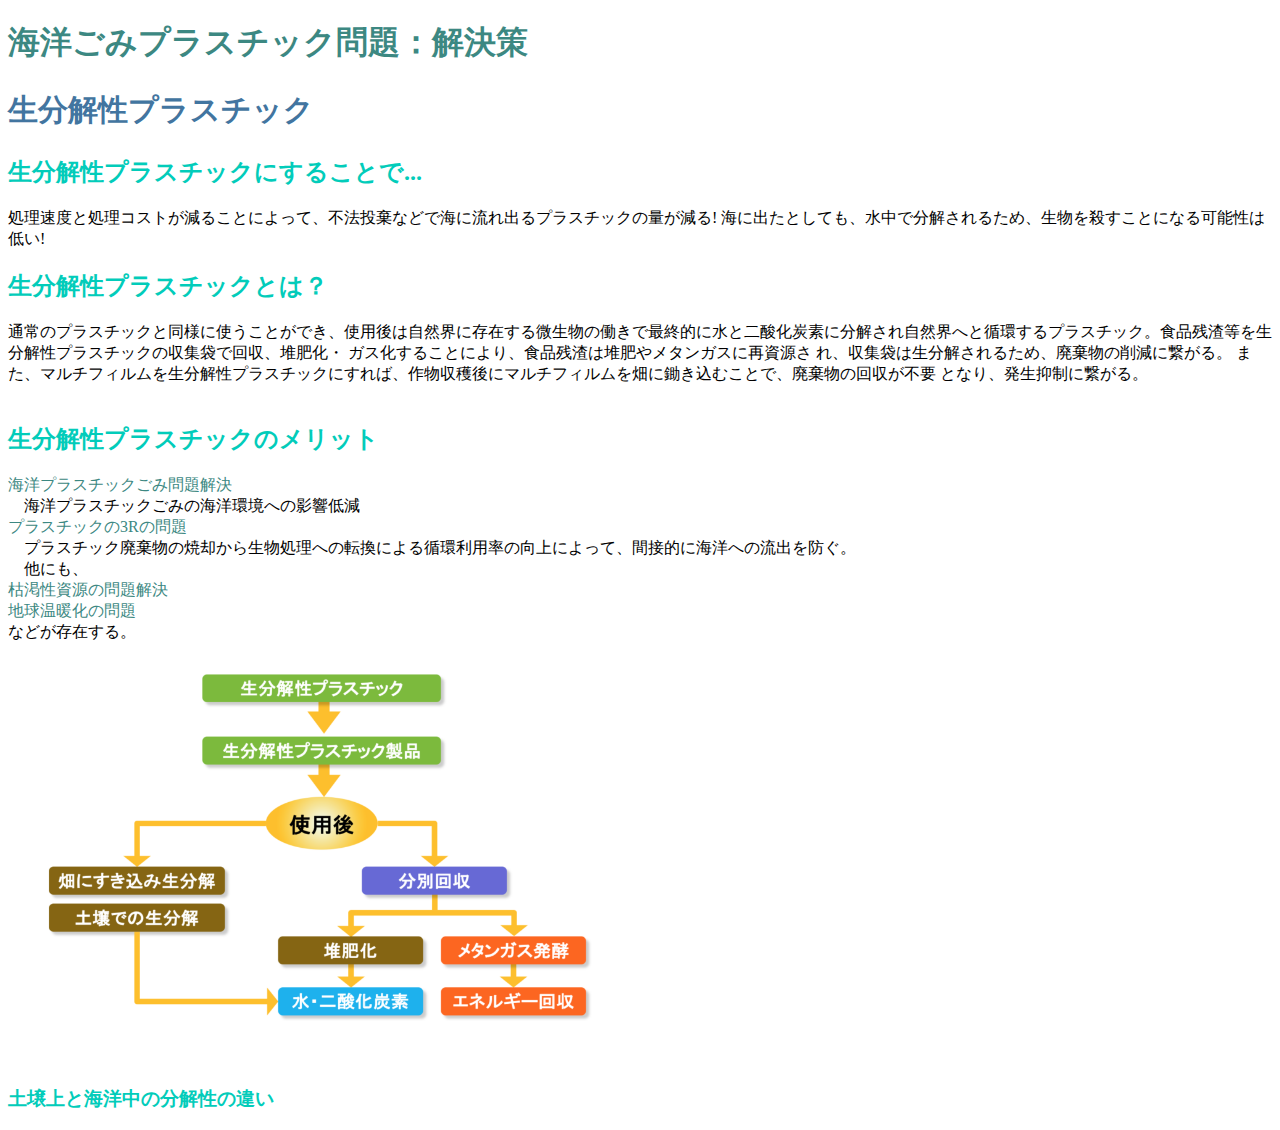
==== index.html @ b9ff0eaa "題名追加" ====
<!DOCTYPE html>
<html>
  <head>
    <link rel="stylesheet" href="stylesheet.css">
    <meta charset="utf-8">
    <title>Progate</title>
  </head>
  <body>
    <h1 class="title">海洋ごみプラスチック問題：解決策</h1>
    <h2 class="title2">生分解性プラスチック</h2>
    <h2 class="title3">生分解性プラスチックにすることで...</h2>
    <div>処理速度と処理コストが減ることによって、不法投棄などで海に流れ出るプラスチックの量が減る!
      海に出たとしても、水中で分解されるため、生物を殺すことになる可能性は低い!
      </div>
    <h2 class="title3">生分解性プラスチックとは？</h2>
    <div>通常のプラスチックと同様に使うことができ、使用後は自然界に存在する微生物の働きで最終的に水と二酸化炭素に分解され自然界へと循環するプラスチック。食品残渣等を生分解性プラスチックの収集袋で回収、堆肥化・ ガス化することにより、食品残渣は堆肥やメタンガスに再資源さ れ、収集袋は生分解されるため、廃棄物の削減に繋がる。 また、マルチフィルムを生分解性プラスチックにすれば、作物収穫後にマルチフィルムを畑に鋤き込むことで、廃棄物の回収が不要 となり、発生抑制に繋がる。</div>
    <li></li>
    <h2 class="title3">生分解性プラスチックのメリット</h2>
      <li>海洋プラスチックごみ問題解決</li>
      <div>　海洋プラスチックごみの海洋環境への影響低減</div>
      <li>プラスチックの3Rの問題</li>
      <div>　プラスチック廃棄物の焼却から生物処理への転換による循環利用率の向上によって、間接的に海洋への流出を防ぐ。</div>
      <div>　他にも、</div>
      <li>枯渇性資源の問題解決</li>
      <li>地球温暖化の問題</li>
      <div>などが存在する。</div>
      <img src="biopla.png" alt="bioplaexplanation" class="img1">
    <h3 class="title3">土壌上と海洋中の分解性の違い</h3>
    
  </body>

</html>
---- stylesheet.css ----
.title {
    color: #3c8882; 
    background-image: url("https://p.potaufeu.asahi.com/81e5-p/picture/16854603/9634c3a4cbe713cc29284db6bb915877.jpg");
    background-size: cover;

}

.title2 {
  color: #4275a0;
  font-size: 30px;
}

li {
  color:#3c8882;
}

.title3 {
  color: #02ccba;
}

img.img1 {
  width:50%;
  height:50%;
}
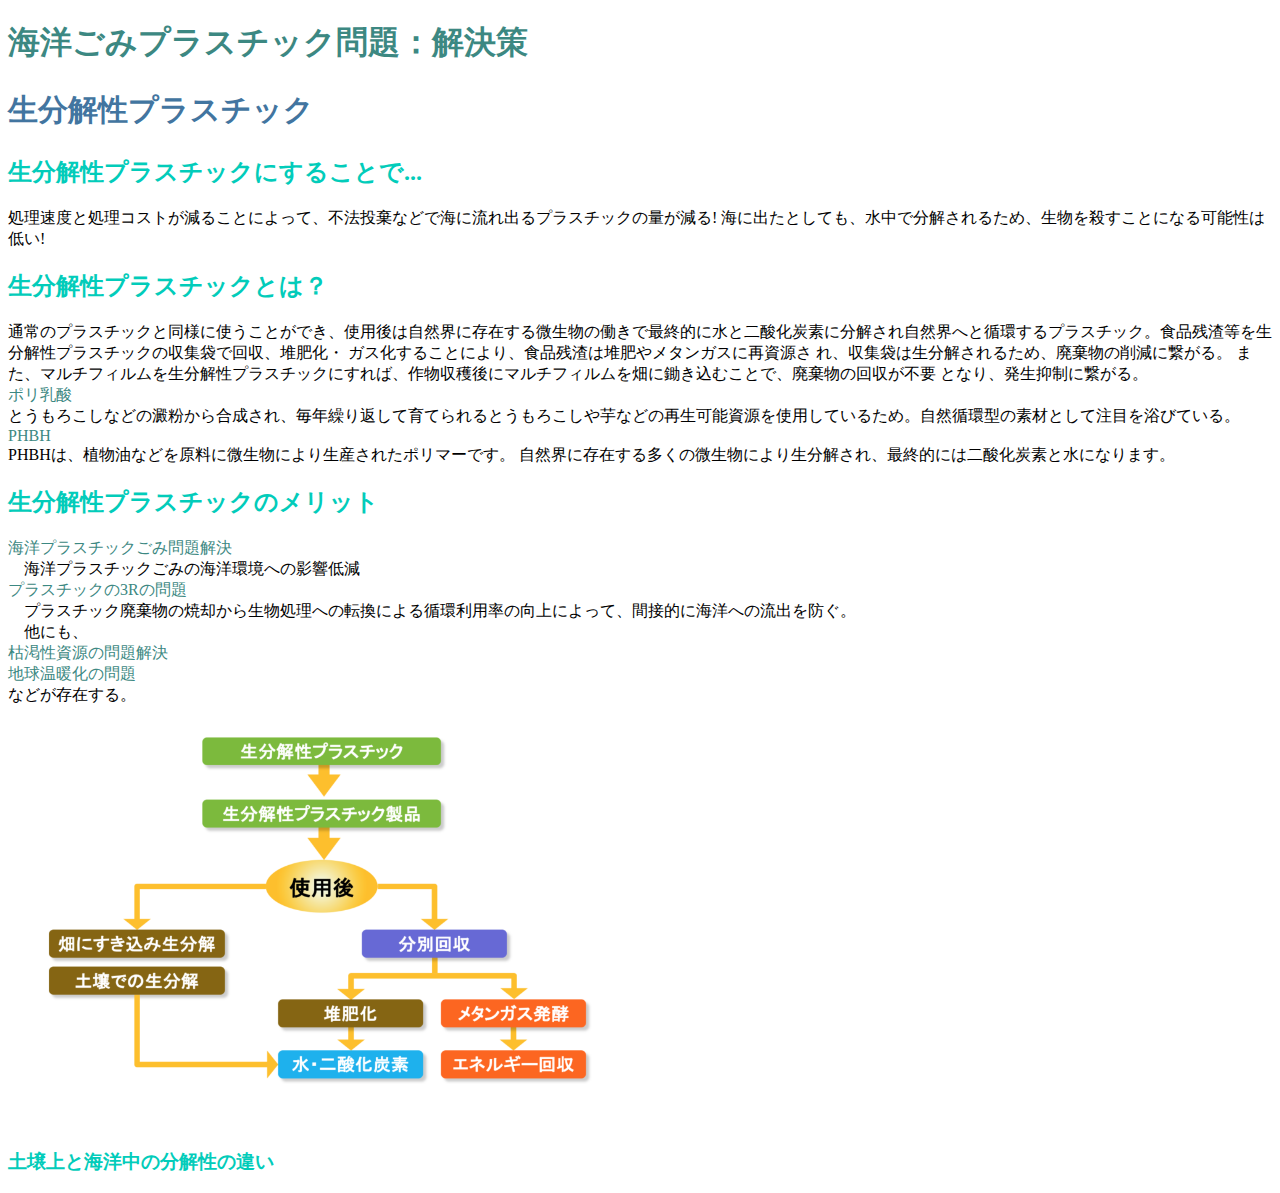
==== commit 811c958e: "Update index.html" ====
--- a/index.html
+++ b/index.html
@@ -14,7 +14,10 @@
       </div>
     <h2 class="title3">生分解性プラスチックとは？</h2>
     <div>通常のプラスチックと同様に使うことができ、使用後は自然界に存在する微生物の働きで最終的に水と二酸化炭素に分解され自然界へと循環するプラスチック。食品残渣等を生分解性プラスチックの収集袋で回収、堆肥化・ ガス化することにより、食品残渣は堆肥やメタンガスに再資源さ れ、収集袋は生分解されるため、廃棄物の削減に繋がる。 また、マルチフィルムを生分解性プラスチックにすれば、作物収穫後にマルチフィルムを畑に鋤き込むことで、廃棄物の回収が不要 となり、発生抑制に繋がる。</div>
-    <li></li>
+    <li>ポリ乳酸</li>
+    <div>とうもろこしなどの澱粉から合成され、毎年繰り返して育てられるとうもろこしや芋などの再生可能資源を使用しているため。自然循環型の素材として注目を浴びている。</div>
+    <li>PHBH</li>
+    <div>PHBHは、植物油などを原料に微生物により生産されたポリマーです。 自然界に存在する多くの微生物により生分解され、最終的には二酸化炭素と水になります。 </div>
     <h2 class="title3">生分解性プラスチックのメリット</h2>
       <li>海洋プラスチックごみ問題解決</li>
       <div>　海洋プラスチックごみの海洋環境への影響低減</div>
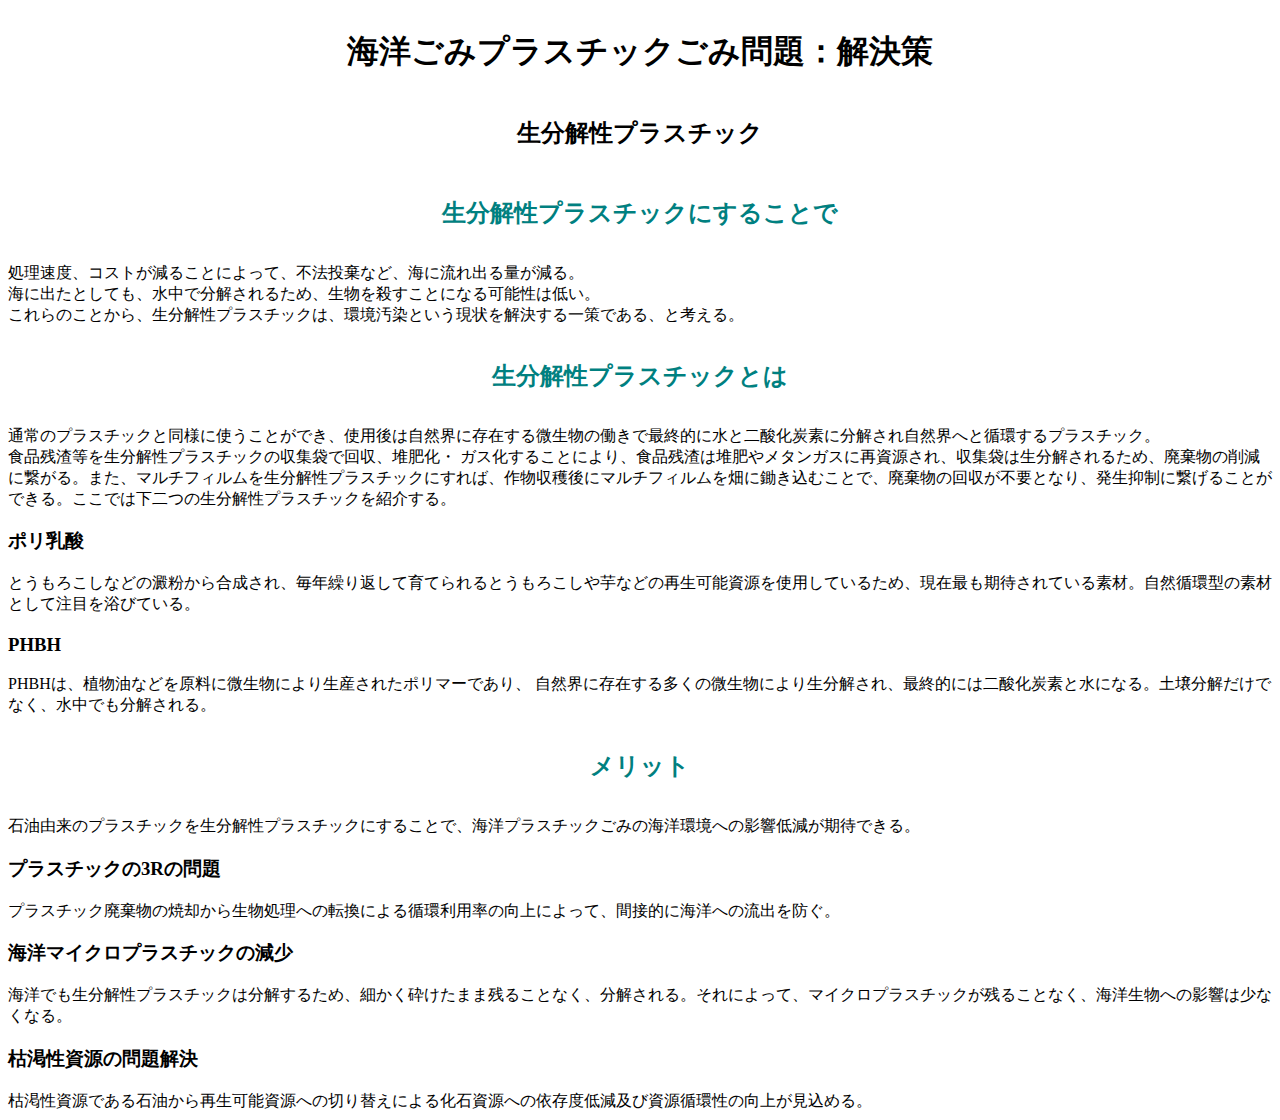
==== commit db85ac68: "{メッセージ}" ====
--- a/index.html
+++ b/index.html
@@ -6,30 +6,28 @@
     <title>Progate</title>
   </head>
   <body>
-    <h1 class="title">海洋ごみプラスチック問題：解決策</h1>
+    <h1 class="title">海洋ごみプラスチックごみ問題：解決策</h1>
     <h2 class="title2">生分解性プラスチック</h2>
-    <h2 class="title3">生分解性プラスチックにすることで...</h2>
-    <div>処理速度と処理コストが減ることによって、不法投棄などで海に流れ出るプラスチックの量が減る!
-      海に出たとしても、水中で分解されるため、生物を殺すことになる可能性は低い!
-      </div>
-    <h2 class="title3">生分解性プラスチックとは？</h2>
-    <div>通常のプラスチックと同様に使うことができ、使用後は自然界に存在する微生物の働きで最終的に水と二酸化炭素に分解され自然界へと循環するプラスチック。食品残渣等を生分解性プラスチックの収集袋で回収、堆肥化・ ガス化することにより、食品残渣は堆肥やメタンガスに再資源さ れ、収集袋は生分解されるため、廃棄物の削減に繋がる。 また、マルチフィルムを生分解性プラスチックにすれば、作物収穫後にマルチフィルムを畑に鋤き込むことで、廃棄物の回収が不要 となり、発生抑制に繋がる。</div>
-    <li>ポリ乳酸</li>
-    <div>とうもろこしなどの澱粉から合成され、毎年繰り返して育てられるとうもろこしや芋などの再生可能資源を使用しているため。自然循環型の素材として注目を浴びている。</div>
-    <li>PHBH</li>
-    <div>PHBHは、植物油などを原料に微生物により生産されたポリマーです。 自然界に存在する多くの微生物により生分解され、最終的には二酸化炭素と水になります。 </div>
-    <h2 class="title3">生分解性プラスチックのメリット</h2>
-      <li>海洋プラスチックごみ問題解決</li>
-      <div>　海洋プラスチックごみの海洋環境への影響低減</div>
-      <li>プラスチックの3Rの問題</li>
-      <div>　プラスチック廃棄物の焼却から生物処理への転換による循環利用率の向上によって、間接的に海洋への流出を防ぐ。</div>
-      <div>　他にも、</div>
-      <li>枯渇性資源の問題解決</li>
-      <li>地球温暖化の問題</li>
-      <div>などが存在する。</div>
-      <img src="biopla.png" alt="bioplaexplanation" class="img1">
-    <h3 class="title3">土壌上と海洋中の分解性の違い</h3>
-    
+    <h2 class="title3">生分解性プラスチックにすることで</h2>
+    <li>処理速度、コストが減ることによって、不法投棄など、海に流れ出る量が減る。</li>
+    <li>海に出たとしても、水中で分解されるため、生物を殺すことになる可能性は低い。</li>
+    <div>これらのことから、生分解性プラスチックは、環境汚染という現状を解決する一策である、と考える。</div>
+    <h2 class="title3">生分解性プラスチックとは</h2>
+    <div>通常のプラスチックと同様に使うことができ、使用後は自然界に存在する微生物の働きで最終的に水と二酸化炭素に分解され自然界へと循環するプラスチック。</div>
+    <div>食品残渣等を生分解性プラスチックの収集袋で回収、堆肥化・ ガス化することにより、食品残渣は堆肥やメタンガスに再資源され、収集袋は生分解されるため、廃棄物の削減に繋がる。また、マルチフィルムを生分解性プラスチックにすれば、作物収穫後にマルチフィルムを畑に鋤き込むことで、廃棄物の回収が不要となり、発生抑制に繋げることができる。ここでは下二つの生分解性プラスチックを紹介する。</div>
+
+    <h3 class="title4">ポリ乳酸</h3>
+    <div>とうもろこしなどの澱粉から合成され、毎年繰り返して育てられるとうもろこしや芋などの再生可能資源を使用しているため、現在最も期待されている素材。自然循環型の素材として注目を浴びている。</div>
+    <h3 class="title4">PHBH</h3>
+    <div>PHBHは、植物油などを原料に微生物により生産されたポリマーであり、 自然界に存在する多くの微生物により生分解され、最終的には二酸化炭素と水になる。土壌分解だけでなく、水中でも分解される。</div>
+    <h2 class="title3">メリット</h2>
+    <div>石油由来のプラスチックを生分解性プラスチックにすることで、海洋プラスチックごみの海洋環境への影響低減が期待できる。</div>
+    <h3 class="title4">プラスチックの3Rの問題</h3>
+    <div>プラスチック廃棄物の焼却から生物処理への転換による循環利用率の向上によって、間接的に海洋への流出を防ぐ。</div>
+    <h3 class="title4">海洋マイクロプラスチックの減少</h3>
+    <div>海洋でも生分解性プラスチックは分解するため、細かく砕けたまま残ることなく、分解される。それによって、マイクロプラスチックが残ることなく、海洋生物への影響は少なくなる。</div>
+    <h3 class="title4">枯渇性資源の問題解決</h3>
+    <div>枯渇性資源である石油から再生可能資源への切り替えによる化石資源への依存度低減及び資源循環性の向上が見込める。</div>
   </body>
 
 </html>
--- a/stylesheet.css
+++ b/stylesheet.css
@@ -1,24 +1,37 @@
-.title {
-    color: #3c8882; 
-    background-image: url("https://p.potaufeu.asahi.com/81e5-p/picture/16854603/9634c3a4cbe713cc29284db6bb915877.jpg");
-    background-size: cover;
-
+.title{
+  font-family:serif;
+  text-align:center;
+  height:60px;
+  line-height:60px;
 }
 
-.title2 {
-  color: #4275a0;
-  font-size: 30px;
+.title2{
+  font-family:serif;
+  text-align:center;
+  height:60px;
+  line-height:60px;
 }
 
-li {
-  color:#3c8882;
+.title3{
+  font-family:serif;
+  color:teal;
+  text-align:center;
+  height:60px;
+  line-height:60px;
 }
 
-.title3 {
-  color: #02ccba;
+.title4{
+  font-family:serif;
 }
 
-img.img1 {
-  width:50%;
-  height:50%;
-}+div{
+  font-family:serif;
+}
+
+li{
+  font-family:serif;
+}
+
+/* body{
+  background-color: rgb(227, 233, 242);
+} */
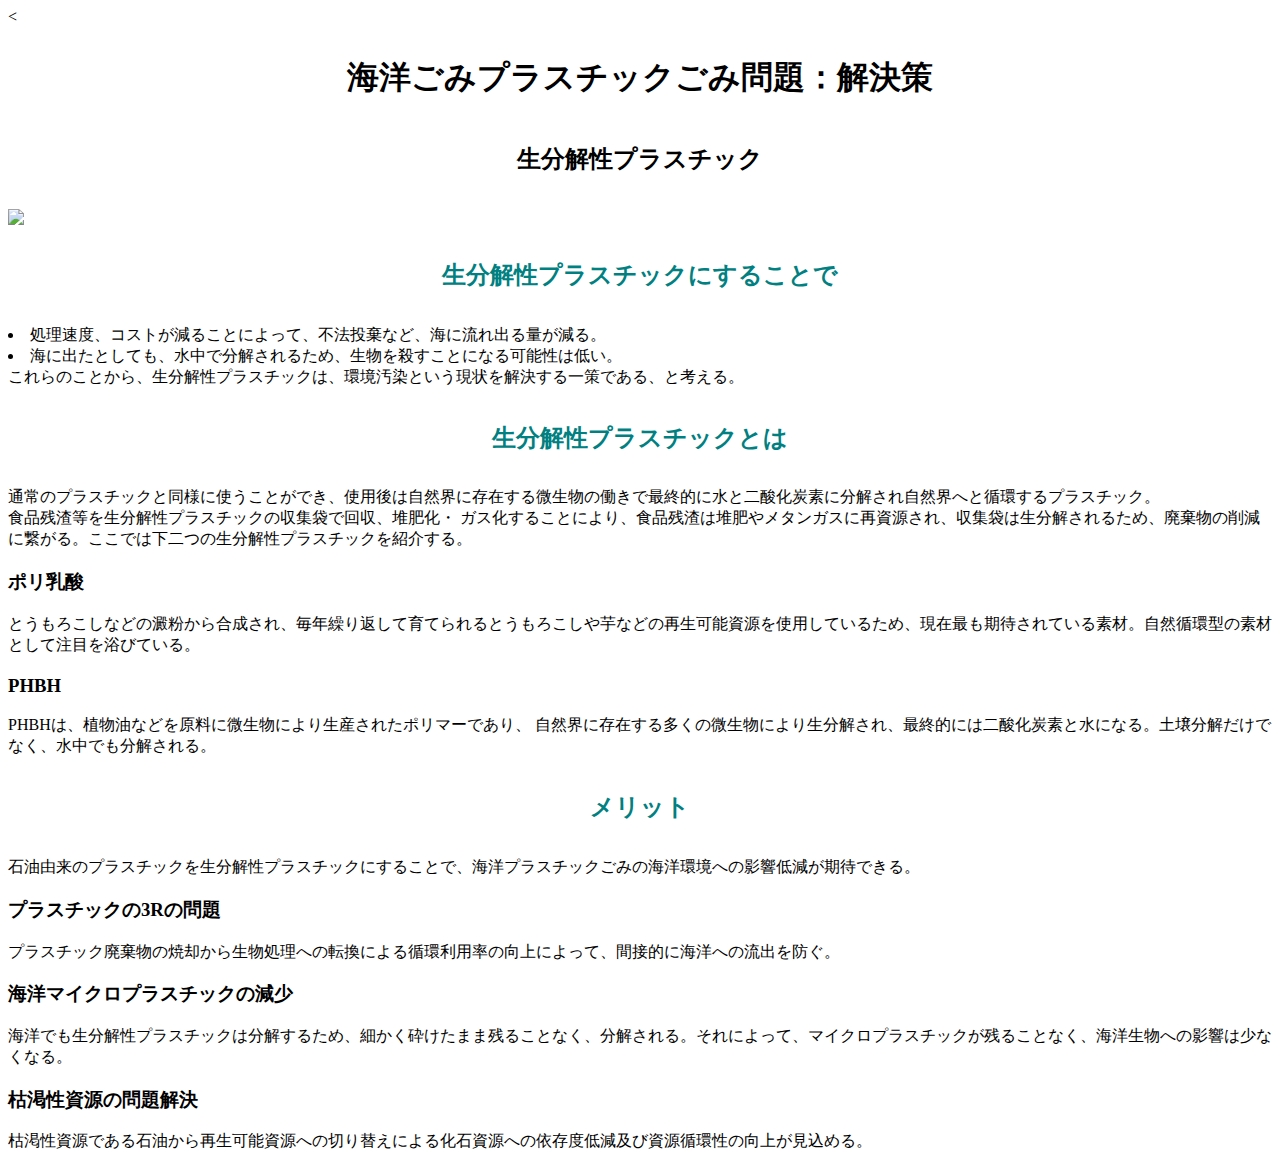
==== commit 88efb69f: "Update index.html" ====
--- a/index.html
+++ b/index.html
@@ -1,4 +1,4 @@
-<!DOCTYPE html>
+<<!DOCTYPE html>
 <html>
   <head>
     <link rel="stylesheet" href="stylesheet.css">
@@ -8,13 +8,16 @@
   <body>
     <h1 class="title">海洋ごみプラスチックごみ問題：解決策</h1>
     <h2 class="title2">生分解性プラスチック</h2>
+    <div class="img1">
+      <img src="http://www.greenjapan.co.jp/seibunkaiplastic2.gif">
+    </div>
     <h2 class="title3">生分解性プラスチックにすることで</h2>
     <li>処理速度、コストが減ることによって、不法投棄など、海に流れ出る量が減る。</li>
     <li>海に出たとしても、水中で分解されるため、生物を殺すことになる可能性は低い。</li>
     <div>これらのことから、生分解性プラスチックは、環境汚染という現状を解決する一策である、と考える。</div>
     <h2 class="title3">生分解性プラスチックとは</h2>
     <div>通常のプラスチックと同様に使うことができ、使用後は自然界に存在する微生物の働きで最終的に水と二酸化炭素に分解され自然界へと循環するプラスチック。</div>
-    <div>食品残渣等を生分解性プラスチックの収集袋で回収、堆肥化・ ガス化することにより、食品残渣は堆肥やメタンガスに再資源され、収集袋は生分解されるため、廃棄物の削減に繋がる。また、マルチフィルムを生分解性プラスチックにすれば、作物収穫後にマルチフィルムを畑に鋤き込むことで、廃棄物の回収が不要となり、発生抑制に繋げることができる。ここでは下二つの生分解性プラスチックを紹介する。</div>
+    <div>食品残渣等を生分解性プラスチックの収集袋で回収、堆肥化・ ガス化することにより、食品残渣は堆肥やメタンガスに再資源され、収集袋は生分解されるため、廃棄物の削減に繋がる。ここでは下二つの生分解性プラスチックを紹介する。</div>
 
     <h3 class="title4">ポリ乳酸</h3>
     <div>とうもろこしなどの澱粉から合成され、毎年繰り返して育てられるとうもろこしや芋などの再生可能資源を使用しているため、現在最も期待されている素材。自然循環型の素材として注目を浴びている。</div>
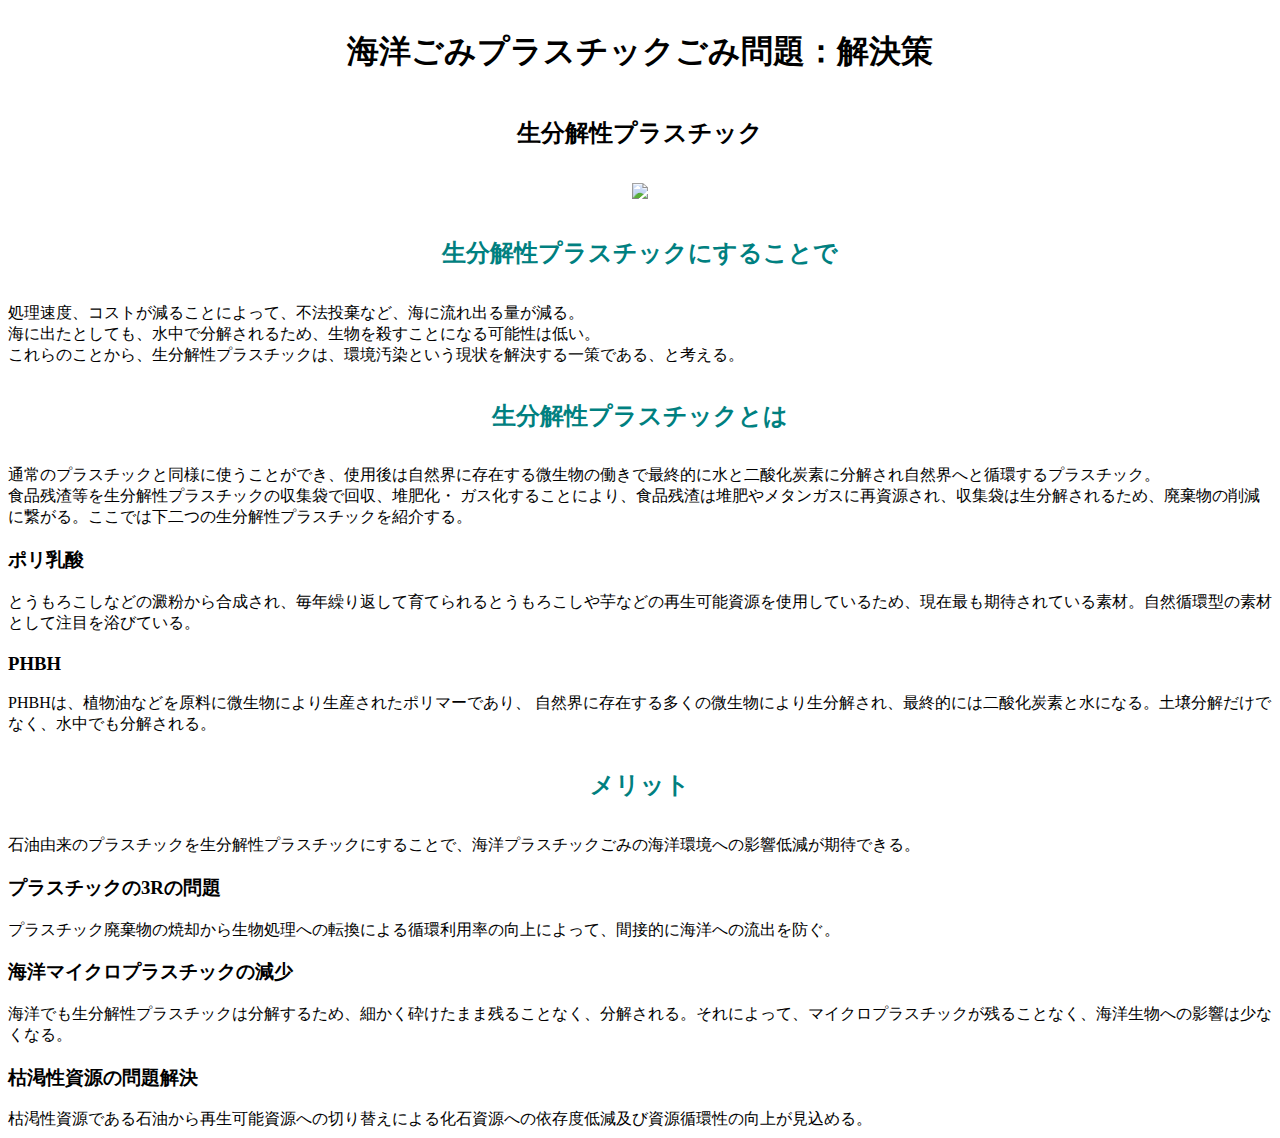
==== commit 61fe2a5c: "Update index.html" ====
--- a/index.html
+++ b/index.html
@@ -1,4 +1,4 @@
-<<!DOCTYPE html>
+<!DOCTYPE html>
 <html>
   <head>
     <link rel="stylesheet" href="stylesheet.css">
--- a/stylesheet.css
+++ b/stylesheet.css
@@ -5,6 +5,9 @@
   line-height:60px;
 }
 
+.img1{
+  text-align:center;
+}
 .title2{
   font-family:serif;
   text-align:center;
@@ -32,6 +35,3 @@
   font-family:serif;
 }
 
-/* body{
-  background-color: rgb(227, 233, 242);
-} */
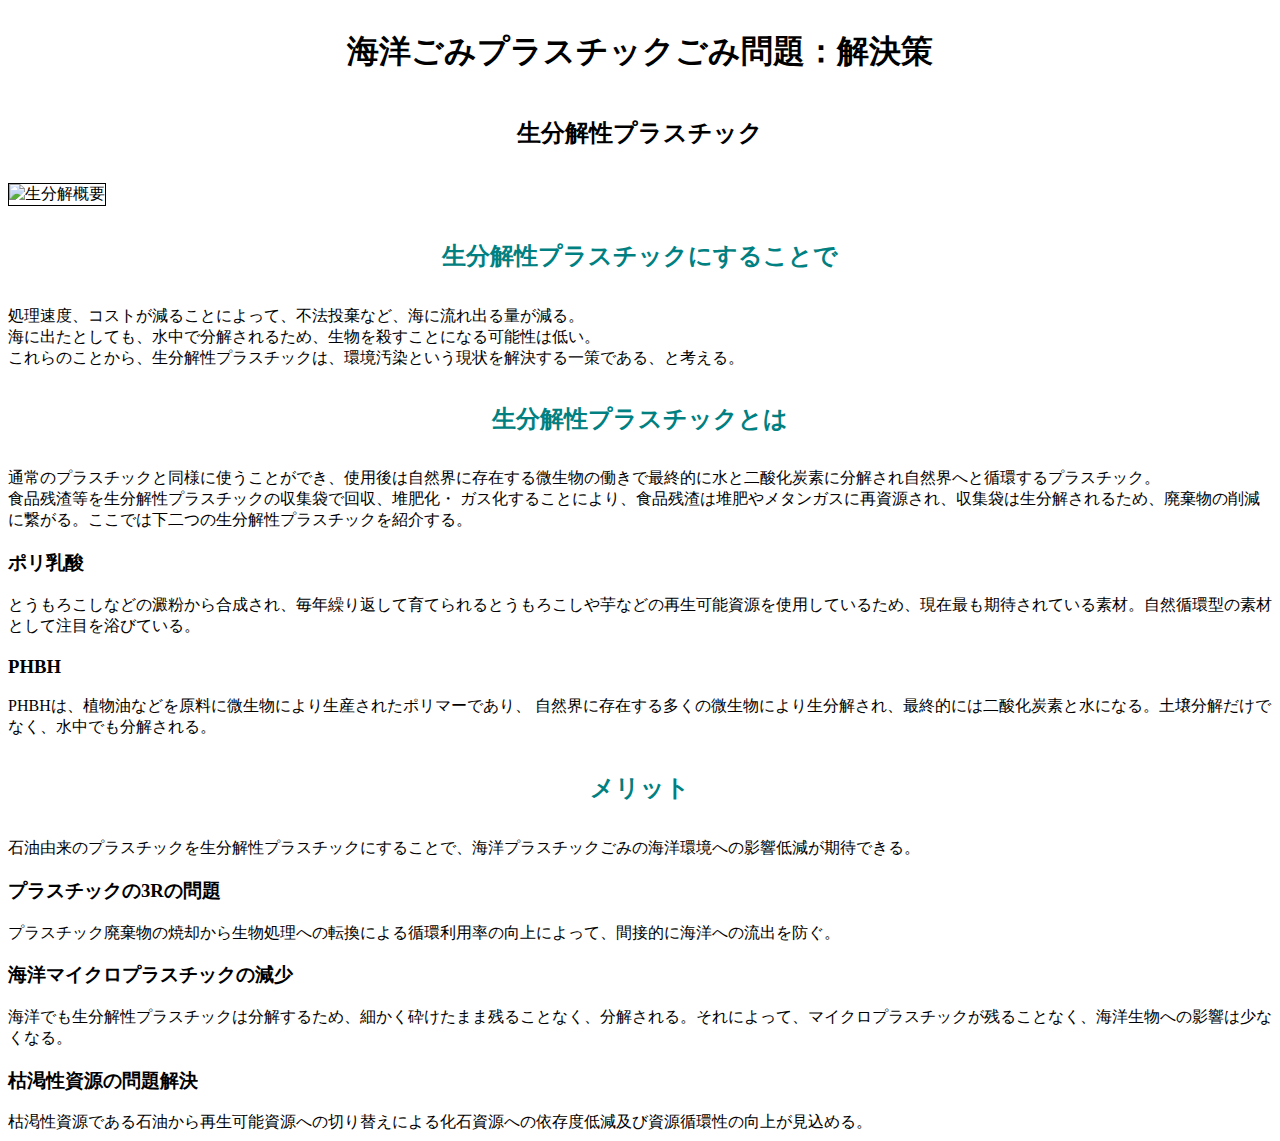
==== commit 7a9f16ce: "Update index.html" ====
--- a/index.html
+++ b/index.html
@@ -8,9 +8,7 @@
   <body>
     <h1 class="title">海洋ごみプラスチックごみ問題：解決策</h1>
     <h2 class="title2">生分解性プラスチック</h2>
-    <div class="img1">
-      <img src="http://www.greenjapan.co.jp/seibunkaiplastic2.gif">
-    </div>
+    <img src="http://www.greenjapan.co.jp/seibunkaiplastic2.gif"alt="生分解概要"width="700"height="450"border="1">
     <h2 class="title3">生分解性プラスチックにすることで</h2>
     <li>処理速度、コストが減ることによって、不法投棄など、海に流れ出る量が減る。</li>
     <li>海に出たとしても、水中で分解されるため、生物を殺すことになる可能性は低い。</li>
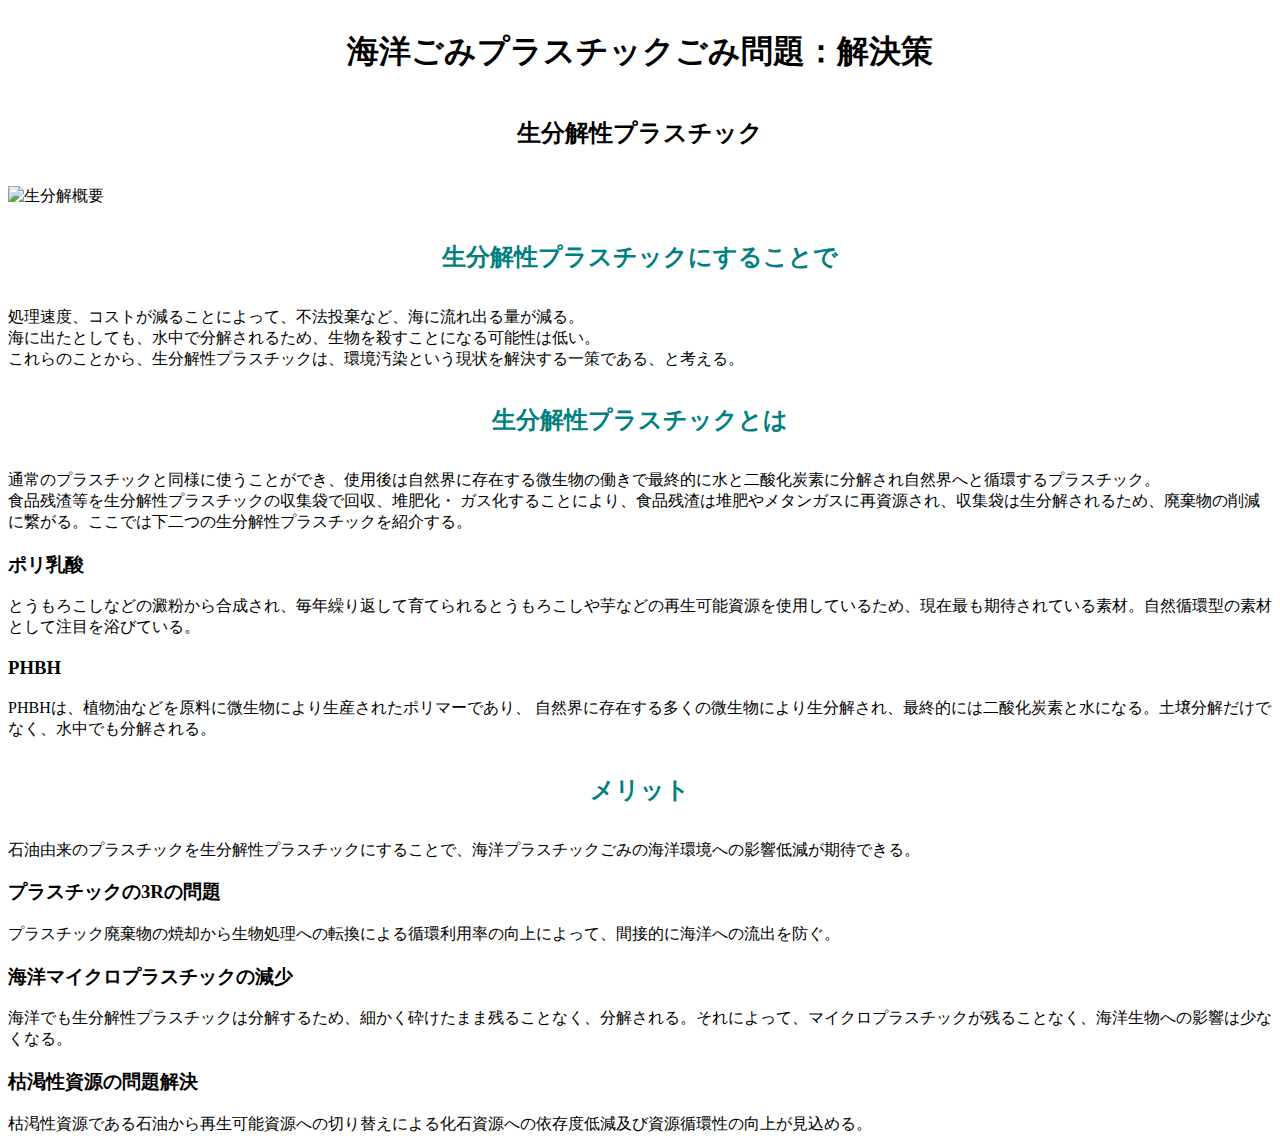
==== commit 5918796e: "Update index.html" ====
--- a/index.html
+++ b/index.html
@@ -8,7 +8,7 @@
   <body>
     <h1 class="title">海洋ごみプラスチックごみ問題：解決策</h1>
     <h2 class="title2">生分解性プラスチック</h2>
-    <img src="http://www.greenjapan.co.jp/seibunkaiplastic2.gif"alt="生分解概要"width="700"height="450"border="1">
+    <img src="http://www.greenjapan.co.jp/seibunkaiplastic2.gif"alt="生分解概要"width="700px"height="450px"align="middle">
     <h2 class="title3">生分解性プラスチックにすることで</h2>
     <li>処理速度、コストが減ることによって、不法投棄など、海に流れ出る量が減る。</li>
     <li>海に出たとしても、水中で分解されるため、生物を殺すことになる可能性は低い。</li>
